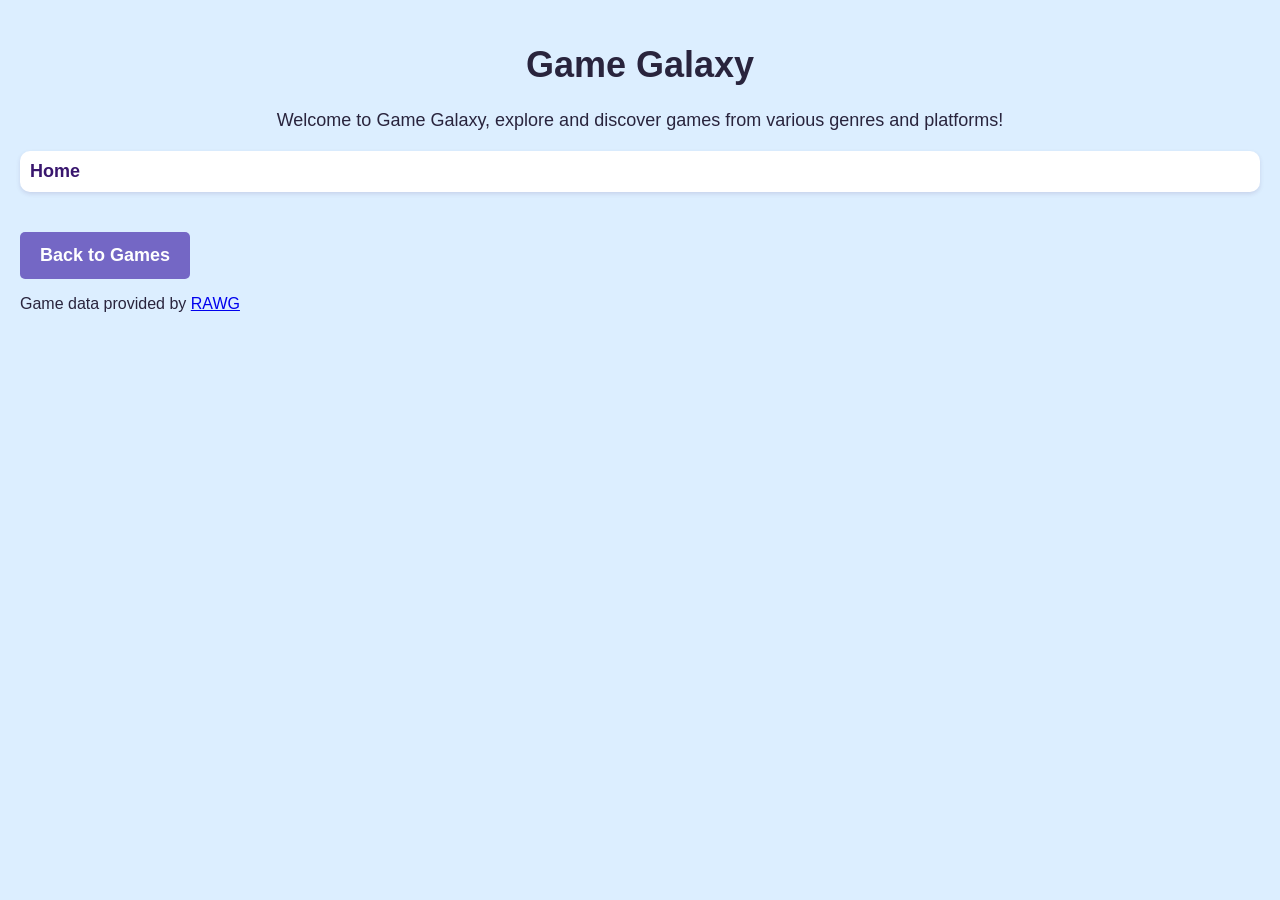
==== open-api.html @ 3771a5ae "added open api page" ====
<!DOCTYPE html>
<html>
<head>
    <meta charset="UTF-8">
    <meta name="viewport" content="width=device-width, initial-scale=1.0">
    <title>Game Galaxy</title>
    <link rel="stylesheet" href="open-api.css">
</head>
<body>
    <header>
    <h1>Game Galaxy</h1>
    <p>Welcome to Game Galaxy, explore and discover games from various genres and platforms!</p>
    </header>
    <nav>
        <a href="index.html">Home</a>
    </nav>

    <section id="game-container"> </section>

    <section id="game-details"> </section>
    <button id="back-button">Back to Games</button>


    <script src="open-api.js"></script>

    <footer>
        <p>Game data provided by <a href="https://rawg.io/" target="_blank">RAWG</a></p>
    </footer>
</body>
</html>
---- open-api.css ----
body {
    font-family: Trebuchet MS, sans-serif;
    margin: 0;
    padding: 20px;
    background-color: #dceeff;
    color: #29243d
}

header {
    text-align: center;
    font-size: 18px;
    margin-bottom: 20px;
}

nav {
    background-color: #ffffff;
    padding: 10px;
    margin-bottom: 20px;
    border-radius: 10px;
    box-shadow: 0 2px 4px rgba(80, 60, 120, 0.15);
}

nav a {
    color: #39166e;
    text-decoration: none;
    font-weight: bold;
    font-size: 18px;
}
nav a:hover {
    color: #714dcd
}

#game-container {
    display:flex;
    flex-wrap: wrap;
    gap: 20px;
    justify-content: center;
}
#game-container > div {
    background-color: #16213e;
    color: white;
    width: 230px;
    padding: 15px;
    border-radius: 10px;
    box-shadow: 0 2px 4px rgba(80, 60, 120, 0.15);
}
#game-container img {
    width: 100%;
    height: 100px;
    object-fit: cover;
    border-radius: 10px;
    display: block;
}
#game-container button {
    background-color: #4f8fe8;
    color: white;
    border: none;
    padding: 10px 18px;
    border-radius: 5px;
    font-size: 16px;
    font-weight: bold;
    cursor: pointer;
    width: 100%;
    margin-top: 8px;
}

#game-container button:hover {
    background-color: #3a6fc1;
}
#game-container h2 {
    font-size: 18px;
    margin: 10px 0 6px;
    height: 40px;
}

#back-button {
    background-color: #7467c5;
    color: white;
    border: none;
    padding: 13px 20px;
    border-radius: 5px;
    font-size: 18px;
    font-weight: bold;
    cursor: pointer;
    margin-top: 20px;
    display: block;
}

#back-button:hover {
    background-color: #4f8fe8;
}

#game-details img {
    width: 400px;
    max-width: 100%;
    height: 220px;
    object-fit: cover;
    border-radius: 10px;
}
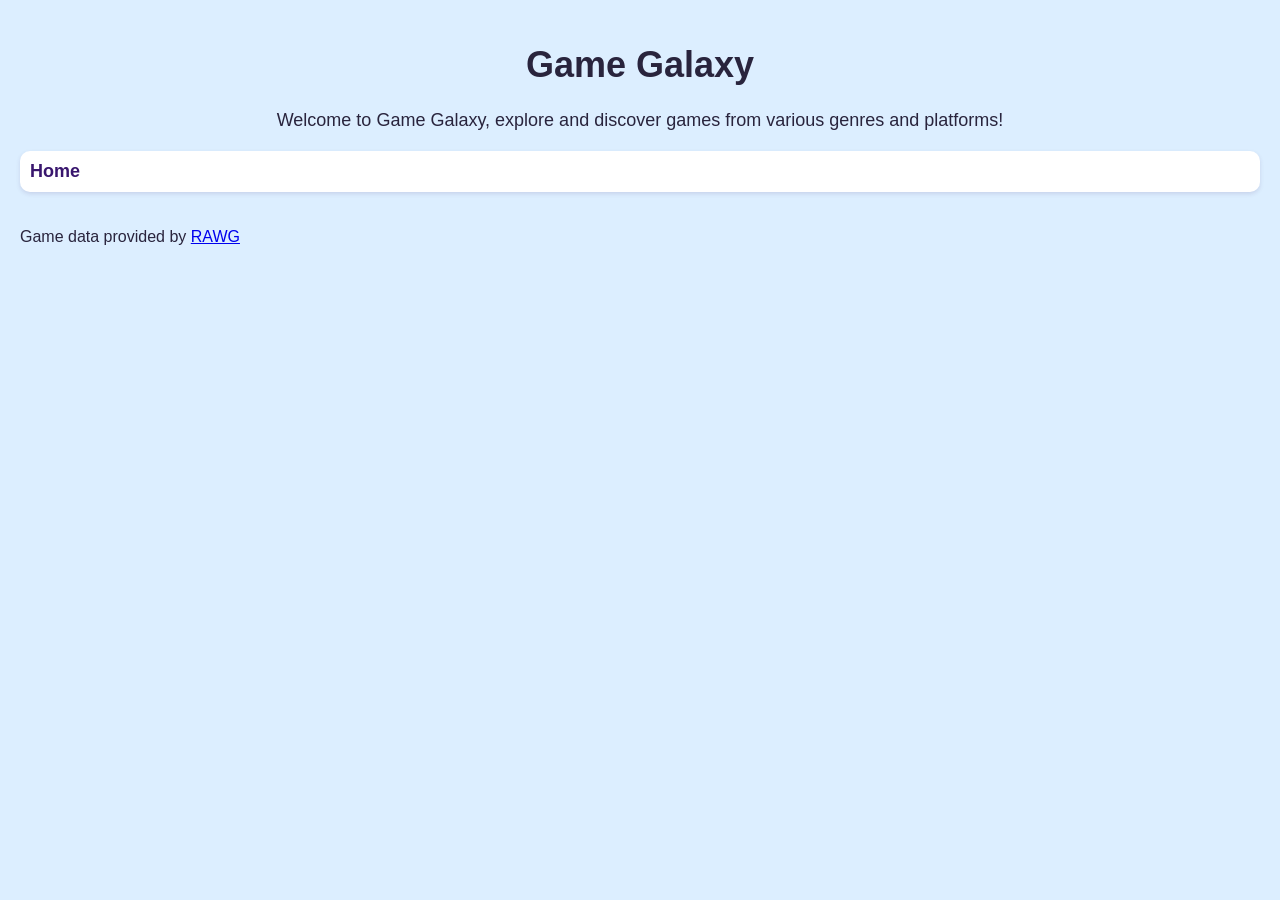
==== commit 9560adf2: "Update nav bar color" ====
--- a/open-api.html
+++ b/open-api.html
@@ -17,9 +17,7 @@
 
     <section id="game-container"> </section>
 
-    <section id="game-details"> </section>
-    <button id="back-button">Back to Games</button>
-
+    <section id="game-details"></section>
 
     <script src="open-api.js"></script>
 
